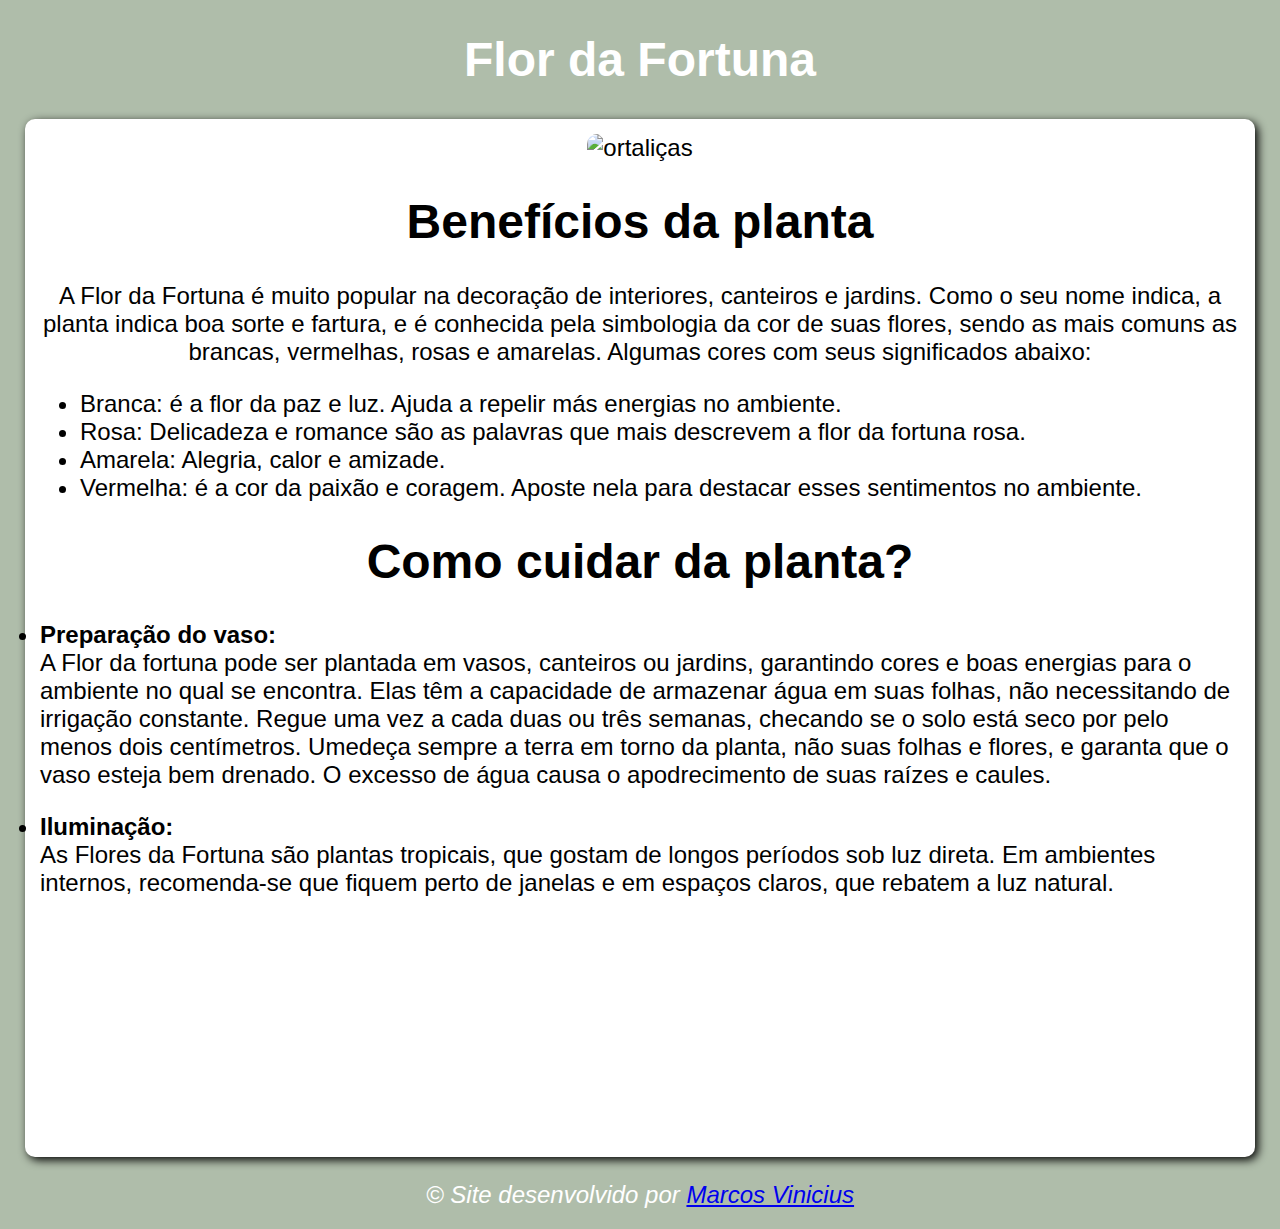
==== plantas/flor da fortuna/flor da fortuna.html @ 8116fc0f "nomenclatura dos arquivos index.html" ====
<!DOCTYPE html>
<html lang="pt-BR">
<head>
    <meta charset="UTF-8">
    <meta http-equiv="X-UA-Compatible" content="IE=edge">
    <meta name="viewport" content="width=device-width, initial-scale=1.0">
    <link rel="shortcut icon" href="favicon.ico" type="image/x-icon">
    <title>Plantas Ornamentais</title>
    <link rel="stylesheet" href="estilo.css">
</head>
<body>
    <header>
        <h1>Flor da Fortuna</h1>
    </header>

    <section>
        <div>
            <img src="https://cf.shopee.com.br/file/97eca887b3f2f9362989bd2d79c51ee8" alt="ortaliças" height="300" width="300" onclick="flordafortuna()">
        </div>
        <div>
            <h1>Benefícios da planta</h1>
            <p>A Flor da Fortuna é muito popular na decoração de interiores, canteiros e jardins. Como o seu nome indica, a planta indica boa sorte e fartura, e é conhecida pela simbologia da cor de suas flores, sendo as mais comuns as brancas, vermelhas, rosas e amarelas. Algumas cores com seus significados abaixo:</p>

            <ul>
                <li>Branca: é a flor da paz e luz. Ajuda a repelir más energias no ambiente.</li>
                <li>Rosa: Delicadeza e romance são as palavras que mais descrevem a flor da fortuna rosa.</li>
                <li>Amarela: Alegria, calor e amizade.</li>
                <li>Vermelha: é a cor da paixão e coragem. Aposte nela para destacar esses sentimentos no ambiente.</li>
            </ul>
            
            
            <h1>Como cuidar da planta?</h1>
            <li><b>Preparação do vaso:</b><br>A Flor da fortuna pode ser plantada em vasos, canteiros ou jardins, garantindo cores e boas energias para o ambiente no qual se encontra. Elas têm a capacidade de armazenar água em suas folhas, não necessitando de irrigação constante. Regue uma vez a cada duas ou três semanas, checando se o solo está seco por pelo menos dois centímetros. Umedeça sempre a terra em torno da planta, não suas folhas e flores, e garanta que o vaso esteja bem drenado. O excesso de água causa o apodrecimento de suas raízes e caules.</li>
            <p></p>

            <li><b>Iluminação:</b><br>As Flores da Fortuna são plantas tropicais, que gostam de longos períodos sob luz direta. Em ambientes internos, recomenda-se que fiquem perto de janelas e em espaços claros, que rebatem a luz natural.</li>
            <p></p>

        </div>
    </section>

    <footer>
        <p>&copy; Site desenvolvido por <a href="https://www.instagram.com/marquinhoos_2/">Marcos Vinicius</a></p>
    </footer>  
    <script src="script.js"></script>
</body>
</html>
---- plantas/flor da fortuna/estilo.css ----
body{
    background: #afbdaa;
    font: normal 18pt Arial;
}

header{
    color: white;
    text-align: center;
}

li{
    text-align: left ;
}

p{
    text-align: center; 
}

img{
    border-radius: 10px;
    text-align: center;
    cursor: pointer;
}

section{
    background: white;
    border-radius: 10px;
    padding: 15px;
    max-width: 50em;
    min-width: 320px;
    max-height: 3480px;
    min-height: 42em;
    margin: auto;
    box-shadow: 3px 3px 10px black;
    text-align: center;
}

footer{
    color: white;
    text-align: center;
    font-style: italic;
    position: relative;
    bottom: 0;
    width: 100%;
    height: 2.5rem;
}

input[type = "button"]{
    font-size: 24px;
    background-color: purple;
    border: 1px solid purple;
    border-radius: 50px;
    cursor: pointer;
    color: white;
}

div{
    display: inline-block;
    text-align: center;
}
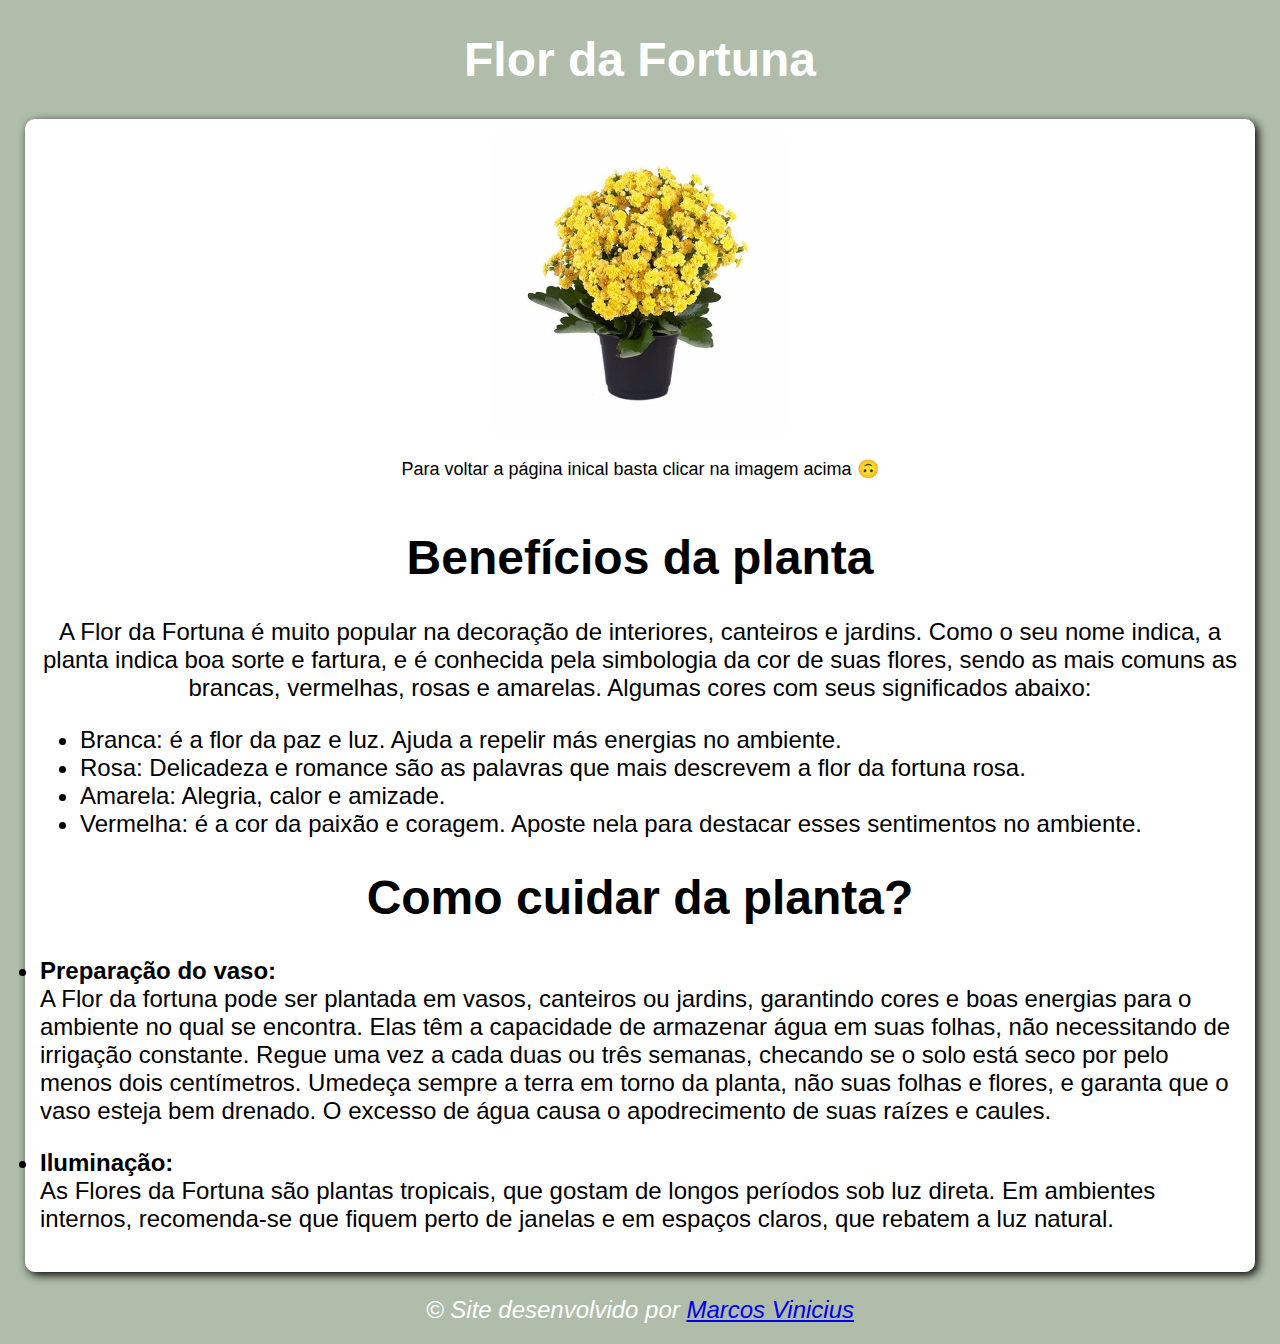
==== commit 0e623b7b: "arrumando site das plantas" ====
--- a/plantas/flor da fortuna/flor da fortuna.html
+++ b/plantas/flor da fortuna/flor da fortuna.html
@@ -5,7 +5,7 @@
     <meta http-equiv="X-UA-Compatible" content="IE=edge">
     <meta name="viewport" content="width=device-width, initial-scale=1.0">
     <link rel="shortcut icon" href="favicon.ico" type="image/x-icon">
-    <title>Plantas Ornamentais</title>
+    <title>Plantas Ornamentais - Flor da Fortuna</title>
     <link rel="stylesheet" href="estilo.css">
 </head>
 <body>
@@ -15,7 +15,11 @@
 
     <section>
         <div>
-            <img src="https://cf.shopee.com.br/file/97eca887b3f2f9362989bd2d79c51ee8" alt="ortaliças" height="300" width="300" onclick="flordafortuna()">
+            <a href="../../site parte inicial/index.html">
+                <img src="../../site parte inicial/imagens/flor da fortuna.jpeg" alt="ortaliças" height="300" width="300">
+            </a>
+
+            <p style="font-size: 18px;">Para voltar a página inical basta clicar na imagem acima &#x1F643</p>
         </div>
         <div>
             <h1>Benefícios da planta</h1>
@@ -40,8 +44,8 @@
     </section>
 
     <footer>
-        <p>&copy; Site desenvolvido por <a href="https://www.instagram.com/marquinhoos_2/">Marcos Vinicius</a></p>
+        <p>&copy; Site desenvolvido por <a href="https://www.instagram.com/marcola.classic/" target="_blank">Marcos Vinicius</a></p>
     </footer>  
-    <script src="script.js"></script>
+    
 </body>
 </html>